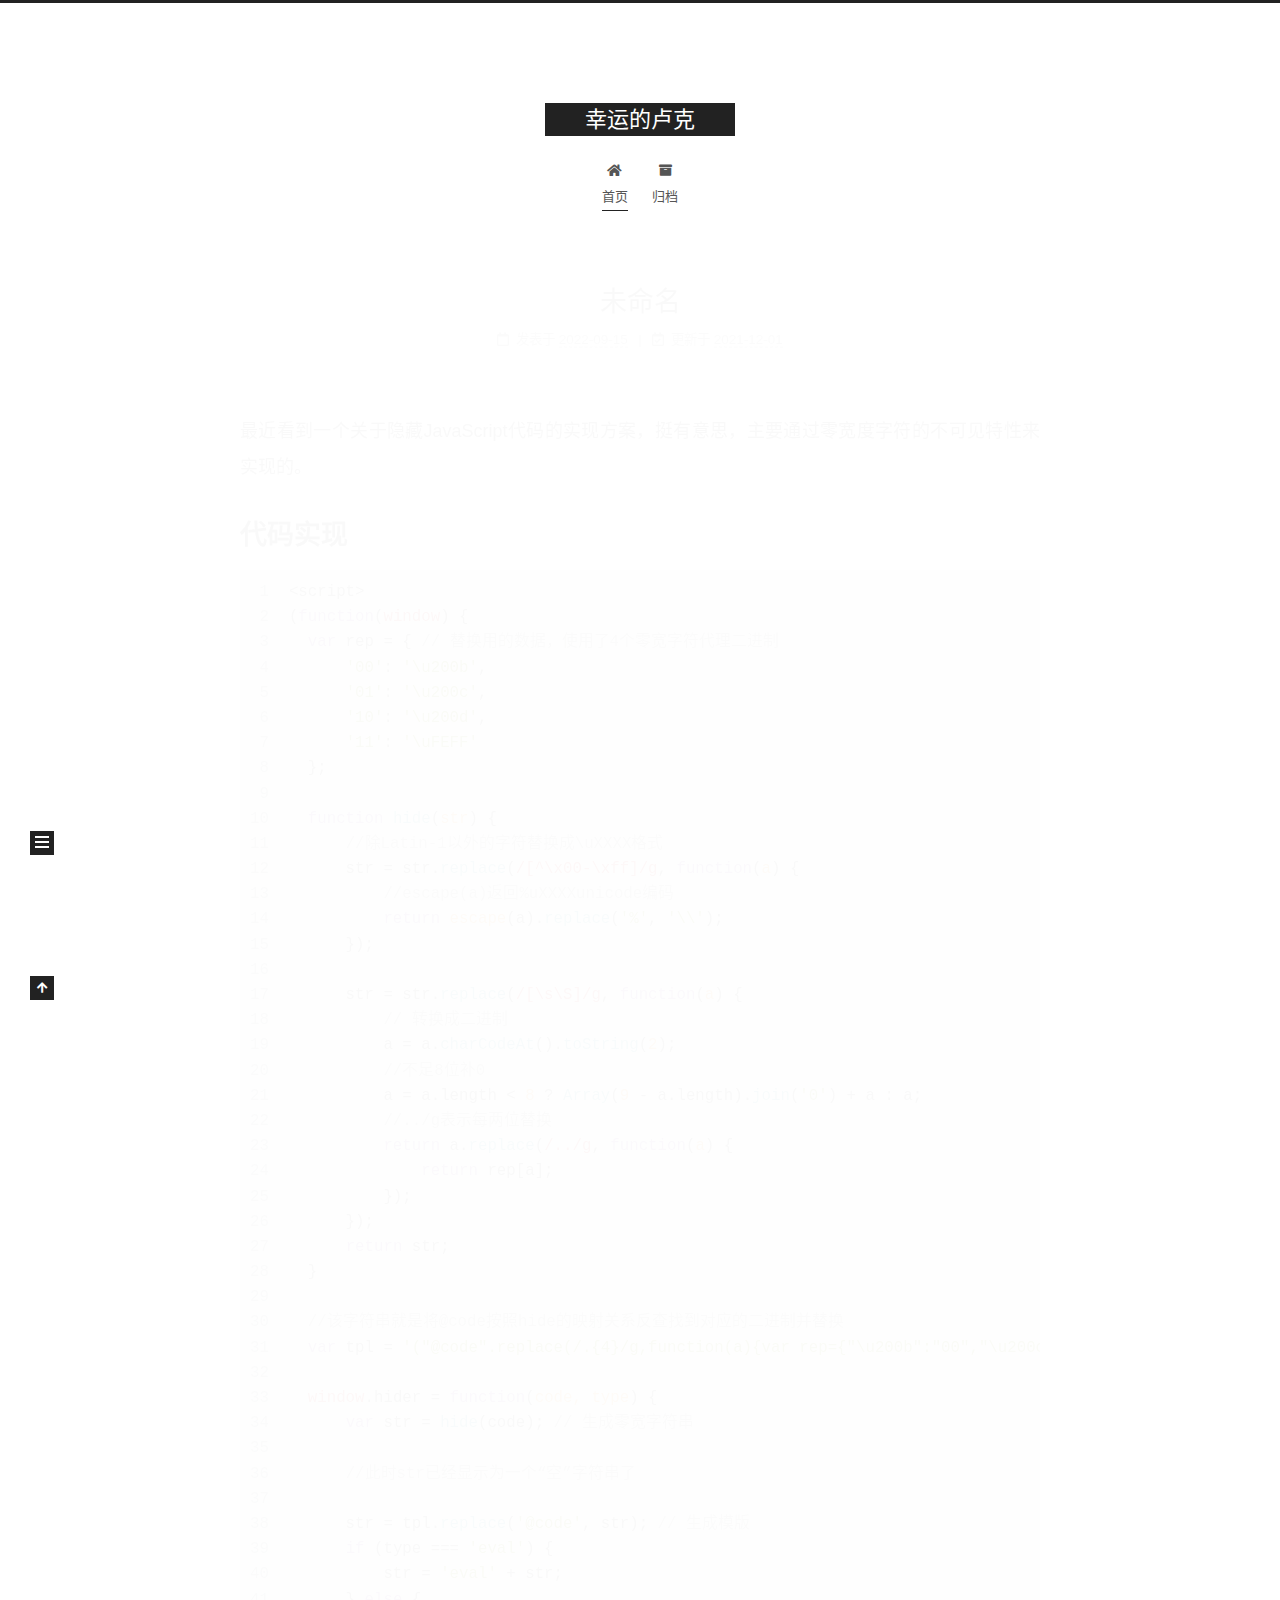
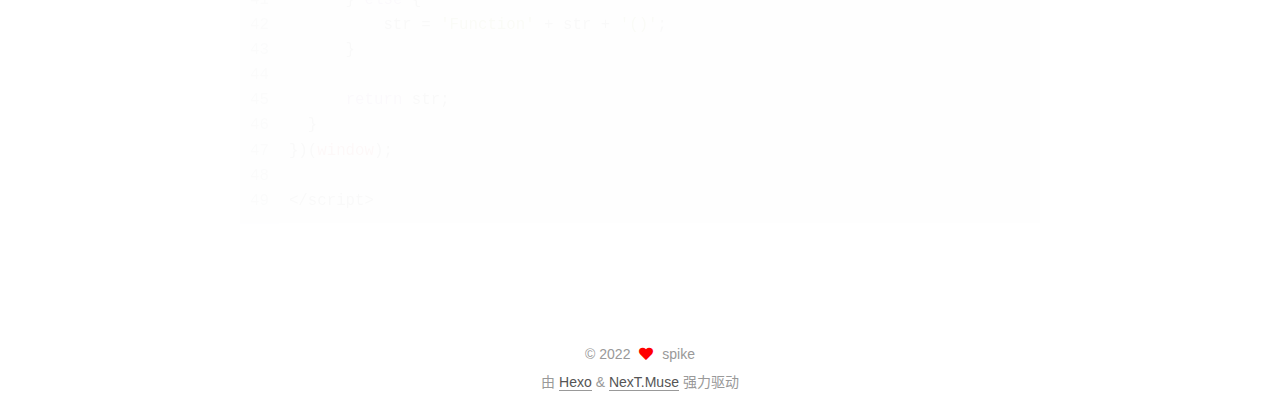
==== index.html @ f0f7b64e "Site updated: 2022-09-15 16:31:37" ====
<!DOCTYPE html>
<html lang="zh-CN">
<head>
  <meta charset="UTF-8">
<meta name="viewport" content="width=device-width, initial-scale=1, maximum-scale=2">
<meta name="theme-color" content="#222">
<meta name="generator" content="Hexo 5.4.2">
  <link rel="apple-touch-icon" sizes="180x180" href="/images/apple-touch-icon-next.png">
  <link rel="icon" type="image/png" sizes="32x32" href="/images/favicon-32x32-next.png">
  <link rel="icon" type="image/png" sizes="16x16" href="/images/favicon-16x16-next.png">
  <link rel="mask-icon" href="/images/logo.svg" color="#222">

<link rel="stylesheet" href="/css/main.css">


<link rel="stylesheet" href="/lib/font-awesome/css/all.min.css">

<script id="hexo-configurations">
    var NexT = window.NexT || {};
    var CONFIG = {"hostname":"example.com","root":"/","scheme":"Muse","version":"7.8.0","exturl":false,"sidebar":{"position":"left","display":"post","padding":18,"offset":12,"onmobile":false},"copycode":{"enable":false,"show_result":false,"style":null},"back2top":{"enable":true,"sidebar":false,"scrollpercent":false},"bookmark":{"enable":false,"color":"#222","save":"auto"},"fancybox":false,"mediumzoom":false,"lazyload":false,"pangu":false,"comments":{"style":"tabs","active":null,"storage":true,"lazyload":false,"nav":null},"algolia":{"hits":{"per_page":10},"labels":{"input_placeholder":"Search for Posts","hits_empty":"We didn't find any results for the search: ${query}","hits_stats":"${hits} results found in ${time} ms"}},"localsearch":{"enable":false,"trigger":"auto","top_n_per_article":1,"unescape":false,"preload":false},"motion":{"enable":true,"async":false,"transition":{"post_block":"fadeIn","post_header":"slideDownIn","post_body":"slideDownIn","coll_header":"slideLeftIn","sidebar":"slideUpIn"}}};
  </script>

  <meta property="og:type" content="website">
<meta property="og:title" content="幸运的卢克">
<meta property="og:url" content="http://example.com/index.html">
<meta property="og:site_name" content="幸运的卢克">
<meta property="og:locale" content="zh_CN">
<meta property="article:author" content="spike">
<meta name="twitter:card" content="summary">

<link rel="canonical" href="http://example.com/">


<script id="page-configurations">
  // https://hexo.io/docs/variables.html
  CONFIG.page = {
    sidebar: "",
    isHome : true,
    isPost : false,
    lang   : 'zh-CN'
  };
</script>

  <title>幸运的卢克</title>
  






  <noscript>
  <style>
  .use-motion .brand,
  .use-motion .menu-item,
  .sidebar-inner,
  .use-motion .post-block,
  .use-motion .pagination,
  .use-motion .comments,
  .use-motion .post-header,
  .use-motion .post-body,
  .use-motion .collection-header { opacity: initial; }

  .use-motion .site-title,
  .use-motion .site-subtitle {
    opacity: initial;
    top: initial;
  }

  .use-motion .logo-line-before i { left: initial; }
  .use-motion .logo-line-after i { right: initial; }
  </style>
</noscript>

</head>

<body itemscope itemtype="http://schema.org/WebPage">
  <div class="container use-motion">
    <div class="headband"></div>

    <header class="header" itemscope itemtype="http://schema.org/WPHeader">
      <div class="header-inner"><div class="site-brand-container">
  <div class="site-nav-toggle">
    <div class="toggle" aria-label="切换导航栏">
      <span class="toggle-line toggle-line-first"></span>
      <span class="toggle-line toggle-line-middle"></span>
      <span class="toggle-line toggle-line-last"></span>
    </div>
  </div>

  <div class="site-meta">

    <a href="/" class="brand" rel="start">
      <span class="logo-line-before"><i></i></span>
      <h1 class="site-title">幸运的卢克</h1>
      <span class="logo-line-after"><i></i></span>
    </a>
  </div>

  <div class="site-nav-right">
    <div class="toggle popup-trigger">
    </div>
  </div>
</div>




<nav class="site-nav">
  <ul id="menu" class="main-menu menu">
        <li class="menu-item menu-item-home">

    <a href="/" rel="section"><i class="fa fa-home fa-fw"></i>首页</a>

  </li>
        <li class="menu-item menu-item-archives">

    <a href="/archives/" rel="section"><i class="fa fa-archive fa-fw"></i>归档</a>

  </li>
  </ul>
</nav>




</div>
    </header>

    
  <div class="back-to-top">
    <i class="fa fa-arrow-up"></i>
    <span>0%</span>
  </div>


    <main class="main">
      <div class="main-inner">
        <div class="content-wrap">
          

          <div class="content index posts-expand">
            
      
  
  
  <article itemscope itemtype="http://schema.org/Article" class="post-block" lang="zh-CN">
    <link itemprop="mainEntityOfPage" href="http://example.com/2022/09/15/javascript%E9%9B%B6%E5%AE%BD%E5%BA%A6%E5%AD%97%E7%AC%A6%E4%B8%B2%E9%9A%90%E8%97%8F/">

    <span hidden itemprop="author" itemscope itemtype="http://schema.org/Person">
      <meta itemprop="image" content="/images/avatar.gif">
      <meta itemprop="name" content="spike">
      <meta itemprop="description" content="">
    </span>

    <span hidden itemprop="publisher" itemscope itemtype="http://schema.org/Organization">
      <meta itemprop="name" content="幸运的卢克">
    </span>
      <header class="post-header">
        <h2 class="post-title" itemprop="name headline">
          
            <a href="/2022/09/15/javascript%E9%9B%B6%E5%AE%BD%E5%BA%A6%E5%AD%97%E7%AC%A6%E4%B8%B2%E9%9A%90%E8%97%8F/" class="post-title-link" itemprop="url">未命名</a>
        </h2>

        <div class="post-meta">
            <span class="post-meta-item">
              <span class="post-meta-item-icon">
                <i class="far fa-calendar"></i>
              </span>
              <span class="post-meta-item-text">发表于</span>

              <time title="创建时间：2022-09-15 16:05:07" itemprop="dateCreated datePublished" datetime="2022-09-15T16:05:07+08:00">2022-09-15</time>
            </span>
              <span class="post-meta-item">
                <span class="post-meta-item-icon">
                  <i class="far fa-calendar-check"></i>
                </span>
                <span class="post-meta-item-text">更新于</span>
                <time title="修改时间：2021-12-01 13:29:31" itemprop="dateModified" datetime="2021-12-01T13:29:31+08:00">2021-12-01</time>
              </span>

          

        </div>
      </header>

    
    
    
    <div class="post-body" itemprop="articleBody">

      
          <p>最近看到一个关于隐藏JavaScript代码的实现方案，挺有意思，主要通过零宽度字符的不可见特性来实现的。</p>
<h1 id="代码实现"><a href="#代码实现" class="headerlink" title="代码实现"></a>代码实现</h1><figure class="highlight javascript"><table><tr><td class="gutter"><pre><span class="line">1</span><br><span class="line">2</span><br><span class="line">3</span><br><span class="line">4</span><br><span class="line">5</span><br><span class="line">6</span><br><span class="line">7</span><br><span class="line">8</span><br><span class="line">9</span><br><span class="line">10</span><br><span class="line">11</span><br><span class="line">12</span><br><span class="line">13</span><br><span class="line">14</span><br><span class="line">15</span><br><span class="line">16</span><br><span class="line">17</span><br><span class="line">18</span><br><span class="line">19</span><br><span class="line">20</span><br><span class="line">21</span><br><span class="line">22</span><br><span class="line">23</span><br><span class="line">24</span><br><span class="line">25</span><br><span class="line">26</span><br><span class="line">27</span><br><span class="line">28</span><br><span class="line">29</span><br><span class="line">30</span><br><span class="line">31</span><br><span class="line">32</span><br><span class="line">33</span><br><span class="line">34</span><br><span class="line">35</span><br><span class="line">36</span><br><span class="line">37</span><br><span class="line">38</span><br><span class="line">39</span><br><span class="line">40</span><br><span class="line">41</span><br><span class="line">42</span><br><span class="line">43</span><br><span class="line">44</span><br><span class="line">45</span><br><span class="line">46</span><br><span class="line">47</span><br><span class="line">48</span><br><span class="line">49</span><br></pre></td><td class="code"><pre><span class="line">&lt;script&gt;</span><br><span class="line">(<span class="keyword">function</span>(<span class="params"><span class="variable language_">window</span></span>) &#123;</span><br><span class="line">  <span class="keyword">var</span> rep = &#123; <span class="comment">// 替换用的数据，使用了4个零宽字符代理二进制</span></span><br><span class="line">      <span class="string">&#x27;00&#x27;</span>: <span class="string">&#x27;\u200b&#x27;</span>,</span><br><span class="line">      <span class="string">&#x27;01&#x27;</span>: <span class="string">&#x27;\u200c&#x27;</span>,</span><br><span class="line">      <span class="string">&#x27;10&#x27;</span>: <span class="string">&#x27;\u200d&#x27;</span>,</span><br><span class="line">      <span class="string">&#x27;11&#x27;</span>: <span class="string">&#x27;\uFEFF&#x27;</span></span><br><span class="line">  &#125;;</span><br><span class="line"></span><br><span class="line">  <span class="keyword">function</span> <span class="title function_">hide</span>(<span class="params">str</span>) &#123;</span><br><span class="line">      <span class="comment">//除Latin-1以外的字符替换成\uXXXX格式</span></span><br><span class="line">      str = str.<span class="title function_">replace</span>(<span class="regexp">/[^\x00-\xff]/g</span>, <span class="keyword">function</span>(<span class="params">a</span>) &#123;</span><br><span class="line">          <span class="comment">//escape(a)返回%uXXXXunicode编码</span></span><br><span class="line">          <span class="keyword">return</span> <span class="built_in">escape</span>(a).<span class="title function_">replace</span>(<span class="string">&#x27;%&#x27;</span>, <span class="string">&#x27;\\&#x27;</span>);</span><br><span class="line">      &#125;);</span><br><span class="line"></span><br><span class="line">      str = str.<span class="title function_">replace</span>(<span class="regexp">/[\s\S]/g</span>, <span class="keyword">function</span>(<span class="params">a</span>) &#123;</span><br><span class="line">          <span class="comment">// 转换成二进制</span></span><br><span class="line">          a = a.<span class="title function_">charCodeAt</span>().<span class="title function_">toString</span>(<span class="number">2</span>);</span><br><span class="line">          <span class="comment">//不足8位补0</span></span><br><span class="line">          a = a.<span class="property">length</span> &lt; <span class="number">8</span> ? <span class="title class_">Array</span>(<span class="number">9</span> - a.<span class="property">length</span>).<span class="title function_">join</span>(<span class="string">&#x27;0&#x27;</span>) + a : a;</span><br><span class="line">          <span class="comment">//../g表示每两位替换</span></span><br><span class="line">          <span class="keyword">return</span> a.<span class="title function_">replace</span>(<span class="regexp">/../g</span>, <span class="keyword">function</span>(<span class="params">a</span>) &#123;</span><br><span class="line">              <span class="keyword">return</span> rep[a];</span><br><span class="line">          &#125;);</span><br><span class="line">      &#125;);</span><br><span class="line">      <span class="keyword">return</span> str;</span><br><span class="line">  &#125;</span><br><span class="line"></span><br><span class="line">  <span class="comment">//该字符串就是将@code按照hide的映射关系反查找到对应的二进制并替换</span></span><br><span class="line">  <span class="keyword">var</span> tpl = <span class="string">&#x27;(&quot;@code&quot;.replace(/.&#123;4&#125;/g,function(a)&#123;var rep=&#123;&quot;\u200b&quot;:&quot;00&quot;,&quot;\u200c&quot;:&quot;01&quot;,&quot;\u200d&quot;:&quot;10&quot;,&quot;\uFEFF&quot;:&quot;11&quot;&#125;;return String.fromCharCode(parseInt(a.replace(/./g, function(a) &#123;return rep[a]&#125;),2))&#125;))&#x27;</span>;</span><br><span class="line"></span><br><span class="line">  <span class="variable language_">window</span>.<span class="property">hider</span> = <span class="keyword">function</span>(<span class="params">code, type</span>) &#123;</span><br><span class="line">      <span class="keyword">var</span> str = <span class="title function_">hide</span>(code); <span class="comment">// 生成零宽字符串</span></span><br><span class="line"></span><br><span class="line">      <span class="comment">//此时str已经显示为一个“空”字符串了</span></span><br><span class="line">      </span><br><span class="line">      str = tpl.<span class="title function_">replace</span>(<span class="string">&#x27;@code&#x27;</span>, str); <span class="comment">// 生成模版</span></span><br><span class="line">      <span class="keyword">if</span> (type === <span class="string">&#x27;eval&#x27;</span>) &#123;</span><br><span class="line">          str = <span class="string">&#x27;eval&#x27;</span> + str;</span><br><span class="line">      &#125; <span class="keyword">else</span> &#123;</span><br><span class="line">          str = <span class="string">&#x27;Function&#x27;</span> + str + <span class="string">&#x27;()&#x27;</span>;</span><br><span class="line">      &#125;</span><br><span class="line"></span><br><span class="line">      <span class="keyword">return</span> str;</span><br><span class="line">  &#125;</span><br><span class="line">&#125;)(<span class="variable language_">window</span>);</span><br><span class="line"></span><br><span class="line">&lt;/script&gt;</span><br></pre></td></tr></table></figure>
      
    </div>

    
    
    
      <footer class="post-footer">
        <div class="post-eof"></div>
      </footer>
  </article>
  
  
  


  



          </div>
          

<script>
  window.addEventListener('tabs:register', () => {
    let { activeClass } = CONFIG.comments;
    if (CONFIG.comments.storage) {
      activeClass = localStorage.getItem('comments_active') || activeClass;
    }
    if (activeClass) {
      let activeTab = document.querySelector(`a[href="#comment-${activeClass}"]`);
      if (activeTab) {
        activeTab.click();
      }
    }
  });
  if (CONFIG.comments.storage) {
    window.addEventListener('tabs:click', event => {
      if (!event.target.matches('.tabs-comment .tab-content .tab-pane')) return;
      let commentClass = event.target.classList[1];
      localStorage.setItem('comments_active', commentClass);
    });
  }
</script>

        </div>
          
  
  <div class="toggle sidebar-toggle">
    <span class="toggle-line toggle-line-first"></span>
    <span class="toggle-line toggle-line-middle"></span>
    <span class="toggle-line toggle-line-last"></span>
  </div>

  <aside class="sidebar">
    <div class="sidebar-inner">

      <ul class="sidebar-nav motion-element">
        <li class="sidebar-nav-toc">
          文章目录
        </li>
        <li class="sidebar-nav-overview">
          站点概览
        </li>
      </ul>

      <!--noindex-->
      <div class="post-toc-wrap sidebar-panel">
      </div>
      <!--/noindex-->

      <div class="site-overview-wrap sidebar-panel">
        <div class="site-author motion-element" itemprop="author" itemscope itemtype="http://schema.org/Person">
  <p class="site-author-name" itemprop="name">spike</p>
  <div class="site-description" itemprop="description"></div>
</div>
<div class="site-state-wrap motion-element">
  <nav class="site-state">
      <div class="site-state-item site-state-posts">
          <a href="/archives/">
        
          <span class="site-state-item-count">1</span>
          <span class="site-state-item-name">日志</span>
        </a>
      </div>
  </nav>
</div>



      </div>

    </div>
  </aside>
  <div id="sidebar-dimmer"></div>


      </div>
    </main>

    <footer class="footer">
      <div class="footer-inner">
        

        

<div class="copyright">
  
  &copy; 
  <span itemprop="copyrightYear">2022</span>
  <span class="with-love">
    <i class="fa fa-heart"></i>
  </span>
  <span class="author" itemprop="copyrightHolder">spike</span>
</div>
  <div class="powered-by">由 <a href="https://hexo.io/" class="theme-link" rel="noopener" target="_blank">Hexo</a> & <a href="https://muse.theme-next.org/" class="theme-link" rel="noopener" target="_blank">NexT.Muse</a> 强力驱动
  </div>

        








      </div>
    </footer>
  </div>

  
  <script src="/lib/anime.min.js"></script>
  <script src="/lib/velocity/velocity.min.js"></script>
  <script src="/lib/velocity/velocity.ui.min.js"></script>

<script src="/js/utils.js"></script>

<script src="/js/motion.js"></script>


<script src="/js/schemes/muse.js"></script>


<script src="/js/next-boot.js"></script>




  















  

  

</body>
</html>
---- css/main.css ----
:root {
  --body-bg-color: #fff;
  --content-bg-color: #fff;
  --card-bg-color: #f5f5f5;
  --text-color: #555;
  --blockquote-color: #666;
  --link-color: #555;
  --link-hover-color: #222;
  --brand-color: #fff;
  --brand-hover-color: #fff;
  --table-row-odd-bg-color: #f9f9f9;
  --table-row-hover-bg-color: #f5f5f5;
  --menu-item-bg-color: #f5f5f5;
  --btn-default-bg: #222;
  --btn-default-color: #fff;
  --btn-default-border-color: #222;
  --btn-default-hover-bg: #fff;
  --btn-default-hover-color: #222;
  --btn-default-hover-border-color: #222;
}
html {
  line-height: 1.15; /* 1 */
  -webkit-text-size-adjust: 100%; /* 2 */
}
body {
  margin: 0;
}
main {
  display: block;
}
h1 {
  font-size: 2em;
  margin: 0.67em 0;
}
hr {
  box-sizing: content-box; /* 1 */
  height: 0; /* 1 */
  overflow: visible; /* 2 */
}
pre {
  font-family: monospace, monospace; /* 1 */
  font-size: 1em; /* 2 */
}
a {
  background: transparent;
}
abbr[title] {
  border-bottom: none; /* 1 */
  text-decoration: underline; /* 2 */
  text-decoration: underline dotted; /* 2 */
}
b,
strong {
  font-weight: bolder;
}
code,
kbd,
samp {
  font-family: monospace, monospace; /* 1 */
  font-size: 1em; /* 2 */
}
small {
  font-size: 80%;
}
sub,
sup {
  font-size: 75%;
  line-height: 0;
  position: relative;
  vertical-align: baseline;
}
sub {
  bottom: -0.25em;
}
sup {
  top: -0.5em;
}
img {
  border-style: none;
}
button,
input,
optgroup,
select,
textarea {
  font-family: inherit; /* 1 */
  font-size: 100%; /* 1 */
  line-height: 1.15; /* 1 */
  margin: 0; /* 2 */
}
button,
input {
/* 1 */
  overflow: visible;
}
button,
select {
/* 1 */
  text-transform: none;
}
button,
[type='button'],
[type='reset'],
[type='submit'] {
  -webkit-appearance: button;
}
button::-moz-focus-inner,
[type='button']::-moz-focus-inner,
[type='reset']::-moz-focus-inner,
[type='submit']::-moz-focus-inner {
  border-style: none;
  padding: 0;
}
button:-moz-focusring,
[type='button']:-moz-focusring,
[type='reset']:-moz-focusring,
[type='submit']:-moz-focusring {
  outline: 1px dotted ButtonText;
}
fieldset {
  padding: 0.35em 0.75em 0.625em;
}
legend {
  box-sizing: border-box; /* 1 */
  color: inherit; /* 2 */
  display: table; /* 1 */
  max-width: 100%; /* 1 */
  padding: 0; /* 3 */
  white-space: normal; /* 1 */
}
progress {
  vertical-align: baseline;
}
textarea {
  overflow: auto;
}
[type='checkbox'],
[type='radio'] {
  box-sizing: border-box; /* 1 */
  padding: 0; /* 2 */
}
[type='number']::-webkit-inner-spin-button,
[type='number']::-webkit-outer-spin-button {
  height: auto;
}
[type='search'] {
  outline-offset: -2px; /* 2 */
  -webkit-appearance: textfield; /* 1 */
}
[type='search']::-webkit-search-decoration {
  -webkit-appearance: none;
}
::-webkit-file-upload-button {
  font: inherit; /* 2 */
  -webkit-appearance: button; /* 1 */
}
details {
  display: block;
}
summary {
  display: list-item;
}
template {
  display: none;
}
[hidden] {
  display: none;
}
::selection {
  background: #262a30;
  color: #eee;
}
html,
body {
  height: 100%;
}
body {
  background: var(--body-bg-color);
  color: var(--text-color);
  font-family: 'Lato', "PingFang SC", "Microsoft YaHei", sans-serif;
  font-size: 1em;
  line-height: 2;
}
@media (max-width: 991px) {
  body {
    padding-left: 0 !important;
    padding-right: 0 !important;
  }
}
h1,
h2,
h3,
h4,
h5,
h6 {
  font-family: 'Lato', "PingFang SC", "Microsoft YaHei", sans-serif;
  font-weight: bold;
  line-height: 1.5;
  margin: 20px 0 15px;
}
h1 {
  font-size: 1.5em;
}
h2 {
  font-size: 1.375em;
}
h3 {
  font-size: 1.25em;
}
h4 {
  font-size: 1.125em;
}
h5 {
  font-size: 1em;
}
h6 {
  font-size: 0.875em;
}
p {
  margin: 0 0 20px 0;
}
a,
span.exturl {
  border-bottom: 1px solid #999;
  color: var(--link-color);
  outline: 0;
  text-decoration: none;
  overflow-wrap: break-word;
  word-wrap: break-word;
  cursor: pointer;
}
a:hover,
span.exturl:hover {
  border-bottom-color: var(--link-hover-color);
  color: var(--link-hover-color);
}
iframe,
img,
video {
  display: block;
  margin-left: auto;
  margin-right: auto;
  max-width: 100%;
}
hr {
  background-image: repeating-linear-gradient(-45deg, #ddd, #ddd 4px, transparent 4px, transparent 8px);
  border: 0;
  height: 3px;
  margin: 40px 0;
}
blockquote {
  border-left: 4px solid #ddd;
  color: var(--blockquote-color);
  margin: 0;
  padding: 0 15px;
}
blockquote cite::before {
  content: '-';
  padding: 0 5px;
}
dt {
  font-weight: bold;
}
dd {
  margin: 0;
  padding: 0;
}
kbd {
  background-color: #f5f5f5;
  background-image: linear-gradient(#eee, #fff, #eee);
  border: 1px solid #ccc;
  border-radius: 0.2em;
  box-shadow: 0.1em 0.1em 0.2em rgba(0,0,0,0.1);
  color: #555;
  font-family: inherit;
  padding: 0.1em 0.3em;
  white-space: nowrap;
}
.table-container {
  overflow: auto;
}
table {
  border-collapse: collapse;
  border-spacing: 0;
  font-size: 0.875em;
  margin: 0 0 20px 0;
  width: 100%;
}
tbody tr:nth-of-type(odd) {
  background: var(--table-row-odd-bg-color);
}
tbody tr:hover {
  background: var(--table-row-hover-bg-color);
}
caption,
th,
td {
  font-weight: normal;
  padding: 8px;
  vertical-align: middle;
}
th,
td {
  border: 1px solid #ddd;
  border-bottom: 3px solid #ddd;
}
th {
  font-weight: 700;
  padding-bottom: 10px;
}
td {
  border-bottom-width: 1px;
}
.btn {
  background: var(--btn-default-bg);
  border: 2px solid var(--btn-default-border-color);
  border-radius: 0;
  color: var(--btn-default-color);
  display: inline-block;
  font-size: 0.875em;
  line-height: 2;
  padding: 0 20px;
  text-decoration: none;
  transition-property: background-color;
  transition-delay: 0s;
  transition-duration: 0.2s;
  transition-timing-function: ease-in-out;
}
.btn:hover {
  background: var(--btn-default-hover-bg);
  border-color: var(--btn-default-hover-border-color);
  color: var(--btn-default-hover-color);
}
.btn + .btn {
  margin: 0 0 8px 8px;
}
.btn .fa-fw {
  text-align: left;
  width: 1.285714285714286em;
}
.toggle {
  line-height: 0;
}
.toggle .toggle-line {
  background: #fff;
  display: inline-block;
  height: 2px;
  left: 0;
  position: relative;
  top: 0;
  transition: all 0.4s;
  vertical-align: top;
  width: 100%;
}
.toggle .toggle-line:not(:first-child) {
  margin-top: 3px;
}
.toggle.toggle-arrow .toggle-line-first {
  left: 50%;
  top: 2px;
  transform: rotate(45deg);
  width: 50%;
}
.toggle.toggle-arrow .toggle-line-middle {
  left: 2px;
  width: 90%;
}
.toggle.toggle-arrow .toggle-line-last {
  left: 50%;
  top: -2px;
  transform: rotate(-45deg);
  width: 50%;
}
.toggle.toggle-close .toggle-line-first {
  transform: rotate(-45deg);
  top: 5px;
}
.toggle.toggle-close .toggle-line-middle {
  opacity: 0;
}
.toggle.toggle-close .toggle-line-last {
  transform: rotate(45deg);
  top: -5px;
}
.highlight,
pre {
  background: #f7f7f7;
  color: #4d4d4c;
  line-height: 1.6;
  margin: 0 auto 20px;
}
pre,
code {
  font-family: consolas, Menlo, monospace, "PingFang SC", "Microsoft YaHei";
}
code {
  background: #eee;
  border-radius: 3px;
  color: #555;
  padding: 2px 4px;
  overflow-wrap: break-word;
  word-wrap: break-word;
}
.highlight *::selection {
  background: #d6d6d6;
}
.highlight pre {
  border: 0;
  margin: 0;
  padding: 10px 0;
}
.highlight table {
  border: 0;
  margin: 0;
  width: auto;
}
.highlight td {
  border: 0;
  padding: 0;
}
.highlight figcaption {
  background: #eff2f3;
  color: #4d4d4c;
  display: flex;
  font-size: 0.875em;
  justify-content: space-between;
  line-height: 1.2;
  padding: 0.5em;
}
.highlight figcaption a {
  color: #4d4d4c;
}
.highlight figcaption a:hover {
  border-bottom-color: #4d4d4c;
}
.highlight .gutter {
  -moz-user-select: none;
  -ms-user-select: none;
  -webkit-user-select: none;
  user-select: none;
}
.highlight .gutter pre {
  background: #eff2f3;
  color: #869194;
  padding-left: 10px;
  padding-right: 10px;
  text-align: right;
}
.highlight .code pre {
  background: #f7f7f7;
  padding-left: 10px;
  width: 100%;
}
.gist table {
  width: auto;
}
.gist table td {
  border: 0;
}
pre {
  overflow: auto;
  padding: 10px;
}
pre code {
  background: none;
  color: #4d4d4c;
  font-size: 0.875em;
  padding: 0;
  text-shadow: none;
}
pre .deletion {
  background: #fdd;
}
pre .addition {
  background: #dfd;
}
pre .meta {
  color: #eab700;
  -moz-user-select: none;
  -ms-user-select: none;
  -webkit-user-select: none;
  user-select: none;
}
pre .comment {
  color: #8e908c;
}
pre .variable,
pre .attribute,
pre .tag,
pre .name,
pre .regexp,
pre .ruby .constant,
pre .xml .tag .title,
pre .xml .pi,
pre .xml .doctype,
pre .html .doctype,
pre .css .id,
pre .css .class,
pre .css .pseudo {
  color: #c82829;
}
pre .number,
pre .preprocessor,
pre .built_in,
pre .builtin-name,
pre .literal,
pre .params,
pre .constant,
pre .command {
  color: #f5871f;
}
pre .ruby .class .title,
pre .css .rules .attribute,
pre .string,
pre .symbol,
pre .value,
pre .inheritance,
pre .header,
pre .ruby .symbol,
pre .xml .cdata,
pre .special,
pre .formula {
  color: #718c00;
}
pre .title,
pre .css .hexcolor {
  color: #3e999f;
}
pre .function,
pre .python .decorator,
pre .python .title,
pre .ruby .function .title,
pre .ruby .title .keyword,
pre .perl .sub,
pre .javascript .title,
pre .coffeescript .title {
  color: #4271ae;
}
pre .keyword,
pre .javascript .function {
  color: #8959a8;
}
.blockquote-center {
  border-left: none;
  margin: 40px 0;
  padding: 0;
  position: relative;
  text-align: center;
}
.blockquote-center .fa {
  display: block;
  opacity: 0.6;
  position: absolute;
  width: 100%;
}
.blockquote-center .fa-quote-left {
  border-top: 1px solid #ccc;
  text-align: left;
  top: -20px;
}
.blockquote-center .fa-quote-right {
  border-bottom: 1px solid #ccc;
  text-align: right;
  bottom: -20px;
}
.blockquote-center p,
.blockquote-center div {
  text-align: center;
}
.post-body .group-picture img {
  margin: 0 auto;
  padding: 0 3px;
}
.group-picture-row {
  margin-bottom: 6px;
  overflow: hidden;
}
.group-picture-column {
  float: left;
  margin-bottom: 10px;
}
.post-body .label {
  color: #555;
  display: inline;
  padding: 0 2px;
}
.post-body .label.default {
  background: #f0f0f0;
}
.post-body .label.primary {
  background: #efe6f7;
}
.post-body .label.info {
  background: #e5f2f8;
}
.post-body .label.success {
  background: #e7f4e9;
}
.post-body .label.warning {
  background: #fcf6e1;
}
.post-body .label.danger {
  background: #fae8eb;
}
.post-body .tabs {
  margin-bottom: 20px;
}
.post-body .tabs,
.tabs-comment {
  display: block;
  padding-top: 10px;
  position: relative;
}
.post-body .tabs ul.nav-tabs,
.tabs-comment ul.nav-tabs {
  display: flex;
  flex-wrap: wrap;
  margin: 0;
  margin-bottom: -1px;
  padding: 0;
}
@media (max-width: 413px) {
  .post-body .tabs ul.nav-tabs,
  .tabs-comment ul.nav-tabs {
    display: block;
    margin-bottom: 5px;
  }
}
.post-body .tabs ul.nav-tabs li.tab,
.tabs-comment ul.nav-tabs li.tab {
  border-bottom: 1px solid #ddd;
  border-left: 1px solid transparent;
  border-right: 1px solid transparent;
  border-top: 3px solid transparent;
  flex-grow: 1;
  list-style-type: none;
  border-radius: 0 0 0 0;
}
@media (max-width: 413px) {
  .post-body .tabs ul.nav-tabs li.tab,
  .tabs-comment ul.nav-tabs li.tab {
    border-bottom: 1px solid transparent;
    border-left: 3px solid transparent;
    border-right: 1px solid transparent;
    border-top: 1px solid transparent;
  }
}
@media (max-width: 413px) {
  .post-body .tabs ul.nav-tabs li.tab,
  .tabs-comment ul.nav-tabs li.tab {
    border-radius: 0;
  }
}
.post-body .tabs ul.nav-tabs li.tab a,
.tabs-comment ul.nav-tabs li.tab a {
  border-bottom: initial;
  display: block;
  line-height: 1.8;
  outline: 0;
  padding: 0.25em 0.75em;
  text-align: center;
  transition-delay: 0s;
  transition-duration: 0.2s;
  transition-timing-function: ease-out;
}
.post-body .tabs ul.nav-tabs li.tab a i,
.tabs-comment ul.nav-tabs li.tab a i {
  width: 1.285714285714286em;
}
.post-body .tabs ul.nav-tabs li.tab.active,
.tabs-comment ul.nav-tabs li.tab.active {
  border-bottom: 1px solid transparent;
  border-left: 1px solid #ddd;
  border-right: 1px solid #ddd;
  border-top: 3px solid #fc6423;
}
@media (max-width: 413px) {
  .post-body .tabs ul.nav-tabs li.tab.active,
  .tabs-comment ul.nav-tabs li.tab.active {
    border-bottom: 1px solid #ddd;
    border-left: 3px solid #fc6423;
    border-right: 1px solid #ddd;
    border-top: 1px solid #ddd;
  }
}
.post-body .tabs ul.nav-tabs li.tab.active a,
.tabs-comment ul.nav-tabs li.tab.active a {
  color: var(--link-color);
  cursor: default;
}
.post-body .tabs .tab-content .tab-pane,
.tabs-comment .tab-content .tab-pane {
  border: 1px solid #ddd;
  border-top: 0;
  padding: 20px 20px 0 20px;
  border-radius: 0;
}
.post-body .tabs .tab-content .tab-pane:not(.active),
.tabs-comment .tab-content .tab-pane:not(.active) {
  display: none;
}
.post-body .tabs .tab-content .tab-pane.active,
.tabs-comment .tab-content .tab-pane.active {
  display: block;
}
.post-body .tabs .tab-content .tab-pane.active:nth-of-type(1),
.tabs-comment .tab-content .tab-pane.active:nth-of-type(1) {
  border-radius: 0 0 0 0;
}
@media (max-width: 413px) {
  .post-body .tabs .tab-content .tab-pane.active:nth-of-type(1),
  .tabs-comment .tab-content .tab-pane.active:nth-of-type(1) {
    border-radius: 0;
  }
}
.post-body .note {
  border-radius: 3px;
  margin-bottom: 20px;
  padding: 1em;
  position: relative;
  border: 1px solid #eee;
  border-left-width: 5px;
}
.post-body .note h2,
.post-body .note h3,
.post-body .note h4,
.post-body .note h5,
.post-body .note h6 {
  margin-top: 0;
  border-bottom: initial;
  margin-bottom: 0;
  padding-top: 0;
}
.post-body .note p:first-child,
.post-body .note ul:first-child,
.post-body .note ol:first-child,
.post-body .note table:first-child,
.post-body .note pre:first-child,
.post-body .note blockquote:first-child,
.post-body .note img:first-child {
  margin-top: 0;
}
.post-body .note p:last-child,
.post-body .note ul:last-child,
.post-body .note ol:last-child,
.post-body .note table:last-child,
.post-body .note pre:last-child,
.post-body .note blockquote:last-child,
.post-body .note img:last-child {
  margin-bottom: 0;
}
.post-body .note.default {
  border-left-color: #777;
}
.post-body .note.default h2,
.post-body .note.default h3,
.post-body .note.default h4,
.post-body .note.default h5,
.post-body .note.default h6 {
  color: #777;
}
.post-body .note.primary {
  border-left-color: #6f42c1;
}
.post-body .note.primary h2,
.post-body .note.primary h3,
.post-body .note.primary h4,
.post-body .note.primary h5,
.post-body .note.primary h6 {
  color: #6f42c1;
}
.post-body .note.info {
  border-left-color: #428bca;
}
.post-body .note.info h2,
.post-body .note.info h3,
.post-body .note.info h4,
.post-body .note.info h5,
.post-body .note.info h6 {
  color: #428bca;
}
.post-body .note.success {
  border-left-color: #5cb85c;
}
.post-body .note.success h2,
.post-body .note.success h3,
.post-body .note.success h4,
.post-body .note.success h5,
.post-body .note.success h6 {
  color: #5cb85c;
}
.post-body .note.warning {
  border-left-color: #f0ad4e;
}
.post-body .note.warning h2,
.post-body .note.warning h3,
.post-body .note.warning h4,
.post-body .note.warning h5,
.post-body .note.warning h6 {
  color: #f0ad4e;
}
.post-body .note.danger {
  border-left-color: #d9534f;
}
.post-body .note.danger h2,
.post-body .note.danger h3,
.post-body .note.danger h4,
.post-body .note.danger h5,
.post-body .note.danger h6 {
  color: #d9534f;
}
.pagination .prev,
.pagination .next,
.pagination .page-number,
.pagination .space {
  display: inline-block;
  margin: 0 10px;
  padding: 0 11px;
  position: relative;
  top: -1px;
}
@media (max-width: 767px) {
  .pagination .prev,
  .pagination .next,
  .pagination .page-number,
  .pagination .space {
    margin: 0 5px;
  }
}
.pagination {
  border-top: 1px solid #eee;
  margin: 120px 0 0;
  text-align: center;
}
.pagination .prev,
.pagination .next,
.pagination .page-number {
  border-bottom: 0;
  border-top: 1px solid #eee;
  transition-property: border-color;
  transition-delay: 0s;
  transition-duration: 0.2s;
  transition-timing-function: ease-in-out;
}
.pagination .prev:hover,
.pagination .next:hover,
.pagination .page-number:hover {
  border-top-color: #222;
}
.pagination .space {
  margin: 0;
  padding: 0;
}
.pagination .prev {
  margin-left: 0;
}
.pagination .next {
  margin-right: 0;
}
.pagination .page-number.current {
  background: #ccc;
  border-top-color: #ccc;
  color: #fff;
}
@media (max-width: 767px) {
  .pagination {
    border-top: none;
  }
  .pagination .prev,
  .pagination .next,
  .pagination .page-number {
    border-bottom: 1px solid #eee;
    border-top: 0;
    margin-bottom: 10px;
    padding: 0 10px;
  }
  .pagination .prev:hover,
  .pagination .next:hover,
  .pagination .page-number:hover {
    border-bottom-color: #222;
  }
}
.comments {
  margin-top: 60px;
  overflow: hidden;
}
.comment-button-group {
  display: flex;
  flex-wrap: wrap-reverse;
  justify-content: center;
  margin: 1em 0;
}
.comment-button-group .comment-button {
  margin: 0.1em 0.2em;
}
.comment-button-group .comment-button.active {
  background: var(--btn-default-hover-bg);
  border-color: var(--btn-default-hover-border-color);
  color: var(--btn-default-hover-color);
}
.comment-position {
  display: none;
}
.comment-position.active {
  display: block;
}
.tabs-comment {
  background: var(--content-bg-color);
  margin-top: 4em;
  padding-top: 0;
}
.tabs-comment .comments {
  border: 0;
  box-shadow: none;
  margin-top: 0;
  padding-top: 0;
}
.container {
  min-height: 100%;
  position: relative;
}
.main-inner {
  margin: 0 auto;
  width: 700px;
}
@media (min-width: 1200px) {
  .main-inner {
    width: 800px;
  }
}
@media (min-width: 1600px) {
  .main-inner {
    width: 900px;
  }
}
@media (max-width: 767px) {
  .content-wrap {
    padding: 0 20px;
  }
}
.header {
  background: transparent;
}
.header-inner {
  margin: 0 auto;
  width: 700px;
}
@media (min-width: 1200px) {
  .header-inner {
    width: 800px;
  }
}
@media (min-width: 1600px) {
  .header-inner {
    width: 900px;
  }
}
.site-brand-container {
  display: flex;
  flex-shrink: 0;
  padding: 0 10px;
}
.headband {
  background: #222;
  height: 3px;
}
.site-meta {
  flex-grow: 1;
  text-align: center;
}
@media (max-width: 767px) {
  .site-meta {
    text-align: center;
  }
}
.brand {
  border-bottom: none;
  color: var(--brand-color);
  display: inline-block;
  line-height: 1.375em;
  padding: 0 40px;
  position: relative;
}
.brand:hover {
  color: var(--brand-hover-color);
}
.site-title {
  font-family: 'Lato', "PingFang SC", "Microsoft YaHei", sans-serif;
  font-size: 1.375em;
  font-weight: normal;
  margin: 0;
}
.site-subtitle {
  color: #999;
  font-size: 0.8125em;
  margin: 10px 0;
}
.use-motion .brand {
  opacity: 0;
}
.use-motion .site-title,
.use-motion .site-subtitle,
.use-motion .custom-logo-image {
  opacity: 0;
  position: relative;
  top: -10px;
}
.site-nav-toggle,
.site-nav-right {
  display: none;
}
@media (max-width: 767px) {
  .site-nav-toggle,
  .site-nav-right {
    display: flex;
    flex-direction: column;
    justify-content: center;
  }
}
.site-nav-toggle .toggle,
.site-nav-right .toggle {
  color: var(--text-color);
  padding: 10px;
  width: 22px;
}
.site-nav-toggle .toggle .toggle-line,
.site-nav-right .toggle .toggle-line {
  background: var(--text-color);
  border-radius: 1px;
}
.site-nav {
  display: block;
}
@media (max-width: 767px) {
  .site-nav {
    clear: both;
    display: none;
  }
}
.site-nav.site-nav-on {
  display: block;
}
.menu {
  margin-top: 20px;
  padding-left: 0;
  text-align: center;
}
.menu-item {
  display: inline-block;
  list-style: none;
  margin: 0 10px;
}
@media (max-width: 767px) {
  .menu-item {
    display: block;
    margin-top: 10px;
  }
  .menu-item.menu-item-search {
    display: none;
  }
}
.menu-item a,
.menu-item span.exturl {
  border-bottom: 0;
  display: block;
  font-size: 0.8125em;
  transition-property: border-color;
  transition-delay: 0s;
  transition-duration: 0.2s;
  transition-timing-function: ease-in-out;
}
@media (hover: none) {
  .menu-item a:hover,
  .menu-item span.exturl:hover {
    border-bottom-color: transparent !important;
  }
}
.menu-item .fa,
.menu-item .fab,
.menu-item .far,
.menu-item .fas {
  margin-right: 8px;
}
.menu-item .badge {
  display: inline-block;
  font-weight: bold;
  line-height: 1;
  margin-left: 0.35em;
  margin-top: 0.35em;
  text-align: center;
  white-space: nowrap;
}
@media (max-width: 767px) {
  .menu-item .badge {
    float: right;
    margin-left: 0;
  }
}
.menu-item-active a,
.menu .menu-item a:hover,
.menu .menu-item span.exturl:hover {
  background: var(--menu-item-bg-color);
}
.use-motion .menu-item {
  opacity: 0;
}
.sidebar {
  background: #222;
  bottom: 0;
  box-shadow: inset 0 2px 6px #000;
  position: fixed;
  top: 0;
}
@media (max-width: 991px) {
  .sidebar {
    display: none;
  }
}
.sidebar-inner {
  color: #999;
  padding: 18px 10px;
  text-align: center;
}
.cc-license {
  margin-top: 10px;
  text-align: center;
}
.cc-license .cc-opacity {
  border-bottom: none;
  opacity: 0.7;
}
.cc-license .cc-opacity:hover {
  opacity: 0.9;
}
.cc-license img {
  display: inline-block;
}
.site-author-image {
  border: 2px solid #333;
  display: block;
  margin: 0 auto;
  max-width: 96px;
  padding: 2px;
}
.site-author-name {
  color: #f5f5f5;
  font-weight: normal;
  margin: 5px 0 0;
  text-align: center;
}
.site-description {
  color: #999;
  font-size: 1em;
  margin-top: 5px;
  text-align: center;
}
.links-of-author {
  margin-top: 15px;
}
.links-of-author a,
.links-of-author span.exturl {
  border-bottom-color: #555;
  display: inline-block;
  font-size: 0.8125em;
  margin-bottom: 10px;
  margin-right: 10px;
  vertical-align: middle;
}
.links-of-author a::before,
.links-of-author span.exturl::before {
  background: #37869e;
  border-radius: 50%;
  content: ' ';
  display: inline-block;
  height: 4px;
  margin-right: 3px;
  vertical-align: middle;
  width: 4px;
}
.sidebar-button {
  margin-top: 15px;
}
.sidebar-button a {
  border: 1px solid #fc6423;
  border-radius: 4px;
  color: #fc6423;
  display: inline-block;
  padding: 0 15px;
}
.sidebar-button a .fa,
.sidebar-button a .fab,
.sidebar-button a .far,
.sidebar-button a .fas {
  margin-right: 5px;
}
.sidebar-button a:hover {
  background: #fc6423;
  border: 1px solid #fc6423;
  color: #fff;
}
.sidebar-button a:hover .fa,
.sidebar-button a:hover .fab,
.sidebar-button a:hover .far,
.sidebar-button a:hover .fas {
  color: #fff;
}
.links-of-blogroll {
  font-size: 0.8125em;
  margin-top: 10px;
}
.links-of-blogroll-title {
  font-size: 0.875em;
  font-weight: 600;
  margin-top: 0;
}
.links-of-blogroll-list {
  list-style: none;
  margin: 0;
  padding: 0;
}
#sidebar-dimmer {
  display: none;
}
@media (max-width: 767px) {
  #sidebar-dimmer {
    background: #000;
    display: block;
    height: 100%;
    left: 100%;
    opacity: 0;
    position: fixed;
    top: 0;
    width: 100%;
    z-index: 1100;
  }
  .sidebar-active + #sidebar-dimmer {
    opacity: 0.7;
    transform: translateX(-100%);
    transition: opacity 0.5s;
  }
}
.sidebar-nav {
  margin: 0;
  padding-bottom: 20px;
  padding-left: 0;
}
.sidebar-nav li {
  border-bottom: 1px solid transparent;
  color: #666;
  cursor: pointer;
  display: inline-block;
  font-size: 0.875em;
}
.sidebar-nav li.sidebar-nav-overview {
  margin-left: 10px;
}
.sidebar-nav li:hover {
  color: #f5f5f5;
}
.sidebar-nav .sidebar-nav-active {
  border-bottom-color: #87daff;
  color: #87daff;
}
.sidebar-nav .sidebar-nav-active:hover {
  color: #87daff;
}
.sidebar-panel {
  display: none;
  overflow-x: hidden;
  overflow-y: auto;
}
.sidebar-panel-active {
  display: block;
}
.sidebar-toggle {
  background: #222;
  bottom: 45px;
  cursor: pointer;
  height: 14px;
  left: 30px;
  padding: 5px;
  position: fixed;
  width: 14px;
  z-index: 1300;
}
@media (max-width: 991px) {
  .sidebar-toggle {
    left: 20px;
    opacity: 0.8;
    display: none;
  }
}
.sidebar-toggle:hover .toggle-line {
  background: #87daff;
}
.post-toc {
  font-size: 0.875em;
}
.post-toc ol {
  list-style: none;
  margin: 0;
  padding: 0 2px 5px 10px;
  text-align: left;
}
.post-toc ol > ol {
  padding-left: 0;
}
.post-toc ol a {
  transition-property: all;
  transition-delay: 0s;
  transition-duration: 0.2s;
  transition-timing-function: ease-in-out;
}
.post-toc .nav-item {
  line-height: 1.8;
  overflow: hidden;
  text-overflow: ellipsis;
  white-space: nowrap;
}
.post-toc .nav .nav-child {
  display: none;
}
.post-toc .nav .active > .nav-child {
  display: block;
}
.post-toc .nav .active-current > .nav-child {
  display: block;
}
.post-toc .nav .active-current > .nav-child > .nav-item {
  display: block;
}
.post-toc .nav .active > a {
  border-bottom-color: #87daff;
  color: #87daff;
}
.post-toc .nav .active-current > a {
  color: #87daff;
}
.post-toc .nav .active-current > a:hover {
  color: #87daff;
}
.site-state {
  display: flex;
  justify-content: center;
  line-height: 1.4;
  margin-top: 10px;
  overflow: hidden;
  text-align: center;
  white-space: nowrap;
}
.site-state-item {
  padding: 0 15px;
}
.site-state-item:not(:first-child) {
  border-left: 1px solid #333;
}
.site-state-item a {
  border-bottom: none;
}
.site-state-item-count {
  display: block;
  font-size: 1.25em;
  font-weight: 600;
  text-align: center;
}
.site-state-item-name {
  color: inherit;
  font-size: 0.875em;
}
.footer {
  color: #999;
  font-size: 0.875em;
  padding: 20px 0;
}
.footer.footer-fixed {
  bottom: 0;
  left: 0;
  position: absolute;
  right: 0;
}
.footer-inner {
  box-sizing: border-box;
  margin: 0 auto;
  text-align: center;
  width: 700px;
}
@media (min-width: 1200px) {
  .footer-inner {
    width: 800px;
  }
}
@media (min-width: 1600px) {
  .footer-inner {
    width: 900px;
  }
}
.languages {
  display: inline-block;
  font-size: 1.125em;
  position: relative;
}
.languages .lang-select-label span {
  margin: 0 0.5em;
}
.languages .lang-select {
  height: 100%;
  left: 0;
  opacity: 0;
  position: absolute;
  top: 0;
  width: 100%;
}
.with-love {
  color: #ff0000;
  display: inline-block;
  margin: 0 5px;
}
.powered-by,
.theme-info {
  display: inline-block;
}
@-moz-keyframes iconAnimate {
  0%, 100% {
    transform: scale(1);
  }
  10%, 30% {
    transform: scale(0.9);
  }
  20%, 40%, 60%, 80% {
    transform: scale(1.1);
  }
  50%, 70% {
    transform: scale(1.1);
  }
}
@-webkit-keyframes iconAnimate {
  0%, 100% {
    transform: scale(1);
  }
  10%, 30% {
    transform: scale(0.9);
  }
  20%, 40%, 60%, 80% {
    transform: scale(1.1);
  }
  50%, 70% {
    transform: scale(1.1);
  }
}
@-o-keyframes iconAnimate {
  0%, 100% {
    transform: scale(1);
  }
  10%, 30% {
    transform: scale(0.9);
  }
  20%, 40%, 60%, 80% {
    transform: scale(1.1);
  }
  50%, 70% {
    transform: scale(1.1);
  }
}
@keyframes iconAnimate {
  0%, 100% {
    transform: scale(1);
  }
  10%, 30% {
    transform: scale(0.9);
  }
  20%, 40%, 60%, 80% {
    transform: scale(1.1);
  }
  50%, 70% {
    transform: scale(1.1);
  }
}
.back-to-top {
  font-size: 12px;
  text-align: center;
  transition-delay: 0s;
  transition-duration: 0.2s;
  transition-timing-function: ease-in-out;
}
.back-to-top {
  background: #222;
  bottom: -100px;
  box-sizing: border-box;
  color: #fff;
  cursor: pointer;
  left: 30px;
  opacity: 1;
  padding: 0 6px;
  position: fixed;
  transition-property: bottom;
  z-index: 1300;
  width: 24px;
}
.back-to-top span {
  display: none;
}
.back-to-top:hover {
  color: #87daff;
}
.back-to-top.back-to-top-on {
  bottom: 19px;
}
@media (max-width: 991px) {
  .back-to-top {
    left: 20px;
    opacity: 0.8;
  }
}
.post-body {
  font-family: 'Lato', "PingFang SC", "Microsoft YaHei", sans-serif;
  overflow-wrap: break-word;
  word-wrap: break-word;
}
@media (min-width: 1200px) {
  .post-body {
    font-size: 1.125em;
  }
}
.post-body .exturl .fa {
  font-size: 0.875em;
  margin-left: 4px;
}
.post-body .image-caption,
.post-body .figure .caption {
  color: #999;
  font-size: 0.875em;
  font-weight: bold;
  line-height: 1;
  margin: -20px auto 15px;
  text-align: center;
}
.post-sticky-flag {
  display: inline-block;
  transform: rotate(30deg);
}
.post-button {
  margin-top: 40px;
  text-align: center;
}
.use-motion .post-block,
.use-motion .pagination,
.use-motion .comments {
  opacity: 0;
}
.use-motion .post-header {
  opacity: 0;
}
.use-motion .post-body {
  opacity: 0;
}
.use-motion .collection-header {
  opacity: 0;
}
.posts-collapse {
  margin-left: 35px;
  position: relative;
}
@media (max-width: 767px) {
  .posts-collapse {
    margin-left: 0px;
    margin-right: 0px;
  }
}
.posts-collapse .collection-title {
  font-size: 1.125em;
  position: relative;
}
.posts-collapse .collection-title::before {
  background: #999;
  border: 1px solid #fff;
  border-radius: 50%;
  content: ' ';
  height: 10px;
  left: 0;
  margin-left: -6px;
  margin-top: -4px;
  position: absolute;
  top: 50%;
  width: 10px;
}
.posts-collapse .collection-year {
  font-size: 1.5em;
  font-weight: bold;
  margin: 60px 0;
  position: relative;
}
.posts-collapse .collection-year::before {
  background: #bbb;
  border-radius: 50%;
  content: ' ';
  height: 8px;
  left: 0;
  margin-left: -4px;
  margin-top: -4px;
  position: absolute;
  top: 50%;
  width: 8px;
}
.posts-collapse .collection-header {
  display: block;
  margin: 0 0 0 20px;
}
.posts-collapse .collection-header small {
  color: #bbb;
  margin-left: 5px;
}
.posts-collapse .post-header {
  border-bottom: 1px dashed #ccc;
  margin: 30px 0;
  padding-left: 15px;
  position: relative;
  transition-property: border;
  transition-delay: 0s;
  transition-duration: 0.2s;
  transition-timing-function: ease-in-out;
}
.posts-collapse .post-header::before {
  background: #bbb;
  border: 1px solid #fff;
  border-radius: 50%;
  content: ' ';
  height: 6px;
  left: 0;
  margin-left: -4px;
  position: absolute;
  top: 0.75em;
  transition-property: background;
  width: 6px;
  transition-delay: 0s;
  transition-duration: 0.2s;
  transition-timing-function: ease-in-out;
}
.posts-collapse .post-header:hover {
  border-bottom-color: #666;
}
.posts-collapse .post-header:hover::before {
  background: #222;
}
.posts-collapse .post-meta {
  display: inline;
  font-size: 0.75em;
  margin-right: 10px;
}
.posts-collapse .post-title {
  display: inline;
}
.posts-collapse .post-title a,
.posts-collapse .post-title span.exturl {
  border-bottom: none;
  color: var(--link-color);
}
.posts-collapse .post-title .fa-external-link-alt {
  font-size: 0.875em;
  margin-left: 5px;
}
.posts-collapse::before {
  background: #f5f5f5;
  content: ' ';
  height: 100%;
  left: 0;
  margin-left: -2px;
  position: absolute;
  top: 1.25em;
  width: 4px;
}
.post-eof {
  background: #ccc;
  height: 1px;
  margin: 80px auto 60px;
  text-align: center;
  width: 8%;
}
.post-block:last-of-type .post-eof {
  display: none;
}
.content {
  padding-top: 40px;
}
@media (min-width: 992px) {
  .post-body {
    text-align: justify;
  }
}
@media (max-width: 991px) {
  .post-body {
    text-align: justify;
  }
}
.post-body h1,
.post-body h2,
.post-body h3,
.post-body h4,
.post-body h5,
.post-body h6 {
  padding-top: 10px;
}
.post-body h1 .header-anchor,
.post-body h2 .header-anchor,
.post-body h3 .header-anchor,
.post-body h4 .header-anchor,
.post-body h5 .header-anchor,
.post-body h6 .header-anchor {
  border-bottom-style: none;
  color: #ccc;
  float: right;
  margin-left: 10px;
  visibility: hidden;
}
.post-body h1 .header-anchor:hover,
.post-body h2 .header-anchor:hover,
.post-body h3 .header-anchor:hover,
.post-body h4 .header-anchor:hover,
.post-body h5 .header-anchor:hover,
.post-body h6 .header-anchor:hover {
  color: inherit;
}
.post-body h1:hover .header-anchor,
.post-body h2:hover .header-anchor,
.post-body h3:hover .header-anchor,
.post-body h4:hover .header-anchor,
.post-body h5:hover .header-anchor,
.post-body h6:hover .header-anchor {
  visibility: visible;
}
.post-body iframe,
.post-body img,
.post-body video {
  margin-bottom: 20px;
}
.post-body .video-container {
  height: 0;
  margin-bottom: 20px;
  overflow: hidden;
  padding-top: 75%;
  position: relative;
  width: 100%;
}
.post-body .video-container iframe,
.post-body .video-container object,
.post-body .video-container embed {
  height: 100%;
  left: 0;
  margin: 0;
  position: absolute;
  top: 0;
  width: 100%;
}
.post-gallery {
  align-items: center;
  display: grid;
  grid-gap: 10px;
  grid-template-columns: 1fr 1fr 1fr;
  margin-bottom: 20px;
}
@media (max-width: 767px) {
  .post-gallery {
    grid-template-columns: 1fr 1fr;
  }
}
.post-gallery a {
  border: 0;
}
.post-gallery img {
  margin: 0;
}
.posts-expand .post-header {
  font-size: 1.125em;
}
.posts-expand .post-title {
  font-size: 1.5em;
  font-weight: normal;
  margin: initial;
  text-align: center;
  overflow-wrap: break-word;
  word-wrap: break-word;
}
.posts-expand .post-title-link {
  border-bottom: none;
  color: var(--link-color);
  display: inline-block;
  position: relative;
  vertical-align: top;
}
.posts-expand .post-title-link::before {
  background: var(--link-color);
  bottom: 0;
  content: '';
  height: 2px;
  left: 0;
  position: absolute;
  transform: scaleX(0);
  visibility: hidden;
  width: 100%;
  transition-delay: 0s;
  transition-duration: 0.2s;
  transition-timing-function: ease-in-out;
}
.posts-expand .post-title-link:hover::before {
  transform: scaleX(1);
  visibility: visible;
}
.posts-expand .post-title-link .fa-external-link-alt {
  font-size: 0.875em;
  margin-left: 5px;
}
.posts-expand .post-meta {
  color: #999;
  font-family: 'Lato', "PingFang SC", "Microsoft YaHei", sans-serif;
  font-size: 0.75em;
  margin: 3px 0 60px 0;
  text-align: center;
}
.posts-expand .post-meta .post-description {
  font-size: 0.875em;
  margin-top: 2px;
}
.posts-expand .post-meta time {
  border-bottom: 1px dashed #999;
  cursor: pointer;
}
.post-meta .post-meta-item + .post-meta-item::before {
  content: '|';
  margin: 0 0.5em;
}
.post-meta-divider {
  margin: 0 0.5em;
}
.post-meta-item-icon {
  margin-right: 3px;
}
@media (max-width: 991px) {
  .post-meta-item-icon {
    display: inline-block;
  }
}
@media (max-width: 991px) {
  .post-meta-item-text {
    display: none;
  }
}
.post-nav {
  border-top: 1px solid #eee;
  display: flex;
  justify-content: space-between;
  margin-top: 15px;
  padding: 10px 5px 0;
}
.post-nav-item {
  flex: 1;
}
.post-nav-item a {
  border-bottom: none;
  display: block;
  font-size: 0.875em;
  line-height: 1.6;
  position: relative;
}
.post-nav-item a:active {
  top: 2px;
}
.post-nav-item .fa {
  font-size: 0.75em;
}
.post-nav-item:first-child {
  margin-right: 15px;
}
.post-nav-item:first-child .fa {
  margin-right: 5px;
}
.post-nav-item:last-child {
  margin-left: 15px;
  text-align: right;
}
.post-nav-item:last-child .fa {
  margin-left: 5px;
}
.rtl.post-body p,
.rtl.post-body a,
.rtl.post-body h1,
.rtl.post-body h2,
.rtl.post-body h3,
.rtl.post-body h4,
.rtl.post-body h5,
.rtl.post-body h6,
.rtl.post-body li,
.rtl.post-body ul,
.rtl.post-body ol {
  direction: rtl;
  font-family: UKIJ Ekran;
}
.rtl.post-title {
  font-family: UKIJ Ekran;
}
.post-tags {
  margin-top: 40px;
  text-align: center;
}
.post-tags a {
  display: inline-block;
  font-size: 0.8125em;
}
.post-tags a:not(:last-child) {
  margin-right: 10px;
}
.post-widgets {
  border-top: 1px solid #eee;
  margin-top: 15px;
  text-align: center;
}
.wp_rating {
  height: 20px;
  line-height: 20px;
  margin-top: 10px;
  padding-top: 6px;
  text-align: center;
}
.social-like {
  display: flex;
  font-size: 0.875em;
  justify-content: center;
  text-align: center;
}
.reward-container {
  margin: 20px auto;
  padding: 10px 0;
  text-align: center;
  width: 90%;
}
.reward-container button {
  background: transparent;
  border: 1px solid #fc6423;
  border-radius: 0;
  color: #fc6423;
  cursor: pointer;
  line-height: 2;
  outline: 0;
  padding: 0 15px;
  vertical-align: text-top;
}
.reward-container button:hover {
  background: #fc6423;
  border: 1px solid transparent;
  color: #fa9366;
}
#qr {
  padding-top: 20px;
}
#qr a {
  border: 0;
}
#qr img {
  display: inline-block;
  margin: 0.8em 2em 0 2em;
  max-width: 100%;
  width: 180px;
}
#qr p {
  text-align: center;
}
.category-all-page .category-all-title {
  text-align: center;
}
.category-all-page .category-all {
  margin-top: 20px;
}
.category-all-page .category-list {
  list-style: none;
  margin: 0;
  padding: 0;
}
.category-all-page .category-list-item {
  margin: 5px 10px;
}
.category-all-page .category-list-count {
  color: #bbb;
}
.category-all-page .category-list-count::before {
  content: ' (';
  display: inline;
}
.category-all-page .category-list-count::after {
  content: ') ';
  display: inline;
}
.category-all-page .category-list-child {
  padding-left: 10px;
}
.event-list {
  padding: 0;
}
.event-list hr {
  background: #222;
  margin: 20px 0 45px 0;
}
.event-list hr::after {
  background: #222;
  color: #fff;
  content: 'NOW';
  display: inline-block;
  font-weight: bold;
  padding: 0 5px;
  text-align: right;
}
.event-list .event {
  background: #222;
  margin: 20px 0;
  min-height: 40px;
  padding: 15px 0 15px 10px;
}
.event-list .event .event-summary {
  color: #fff;
  margin: 0;
  padding-bottom: 3px;
}
.event-list .event .event-summary::before {
  animation: dot-flash 1s alternate infinite ease-in-out;
  color: #fff;
  content: '\f111';
  display: inline-block;
  font-size: 10px;
  margin-right: 25px;
  vertical-align: middle;
  font-family: 'Font Awesome 5 Free';
  font-weight: 900;
}
.event-list .event .event-relative-time {
  color: #bbb;
  display: inline-block;
  font-size: 12px;
  font-weight: normal;
  padding-left: 12px;
}
.event-list .event .event-details {
  color: #fff;
  display: block;
  line-height: 18px;
  margin-left: 56px;
  padding-bottom: 6px;
  padding-top: 3px;
  text-indent: -24px;
}
.event-list .event .event-details::before {
  color: #fff;
  display: inline-block;
  margin-right: 9px;
  text-align: center;
  text-indent: 0;
  width: 14px;
  font-family: 'Font Awesome 5 Free';
  font-weight: 900;
}
.event-list .event .event-details.event-location::before {
  content: '\f041';
}
.event-list .event .event-details.event-duration::before {
  content: '\f017';
}
.event-list .event-past {
  background: #f5f5f5;
}
.event-list .event-past .event-summary,
.event-list .event-past .event-details {
  color: #bbb;
  opacity: 0.9;
}
.event-list .event-past .event-summary::before,
.event-list .event-past .event-details::before {
  animation: none;
  color: #bbb;
}
@-moz-keyframes dot-flash {
  from {
    opacity: 1;
    transform: scale(1);
  }
  to {
    opacity: 0;
    transform: scale(0.8);
  }
}
@-webkit-keyframes dot-flash {
  from {
    opacity: 1;
    transform: scale(1);
  }
  to {
    opacity: 0;
    transform: scale(0.8);
  }
}
@-o-keyframes dot-flash {
  from {
    opacity: 1;
    transform: scale(1);
  }
  to {
    opacity: 0;
    transform: scale(0.8);
  }
}
@keyframes dot-flash {
  from {
    opacity: 1;
    transform: scale(1);
  }
  to {
    opacity: 0;
    transform: scale(0.8);
  }
}
ul.breadcrumb {
  font-size: 0.75em;
  list-style: none;
  margin: 1em 0;
  padding: 0 2em;
  text-align: center;
}
ul.breadcrumb li {
  display: inline;
}
ul.breadcrumb li + li::before {
  content: '/\00a0';
  font-weight: normal;
  padding: 0.5em;
}
ul.breadcrumb li + li:last-child {
  font-weight: bold;
}
.tag-cloud {
  text-align: center;
}
.tag-cloud a {
  display: inline-block;
  margin: 10px;
}
.tag-cloud a:hover {
  color: var(--link-hover-color) !important;
}
@media (max-width: 767px) {
  .header-inner,
  .main-inner,
  .footer-inner {
    width: auto;
  }
}
.header-inner {
  padding-top: 100px;
}
@media (max-width: 767px) {
  .header-inner {
    padding-top: 50px;
  }
}
.main-inner {
  padding-bottom: 60px;
}
.content {
  padding-top: 70px;
}
@media (max-width: 767px) {
  .content {
    padding-top: 35px;
  }
}
embed {
  display: block;
  margin: 0 auto 25px auto;
}
.custom-logo .site-meta-headline {
  text-align: center;
}
.custom-logo .site-title {
  color: #222;
  margin: 10px auto 0;
}
.custom-logo .site-title a {
  border: 0;
}
.custom-logo-image {
  background: #fff;
  margin: 0 auto;
  max-width: 150px;
  padding: 5px;
}
.brand {
  background: var(--btn-default-bg);
}
@media (max-width: 767px) {
  .site-nav {
    border-bottom: 1px solid #ddd;
    border-top: 1px solid #ddd;
    left: 0;
    margin: 0;
    padding: 0;
    width: 100%;
  }
}
@media (max-width: 767px) {
  .menu {
    text-align: left;
  }
}
.menu-item-active a,
.menu .menu-item a:hover,
.menu .menu-item span.exturl:hover {
  background: transparent;
  border-bottom: 1px solid var(--link-hover-color) !important;
}
@media (max-width: 767px) {
  .menu-item-active a,
  .menu .menu-item a:hover,
  .menu .menu-item span.exturl:hover {
    border-bottom: 1px dotted #ddd !important;
  }
}
@media (max-width: 767px) {
  .menu .menu-item {
    margin: 0 10px;
  }
}
.menu .menu-item a,
.menu .menu-item span.exturl {
  border-bottom: 1px solid transparent;
}
@media (max-width: 767px) {
  .menu .menu-item a,
  .menu .menu-item span.exturl {
    padding: 5px 10px;
  }
}
@media (min-width: 768px) {
  .menu .menu-item .fa,
  .menu .menu-item .fab,
  .menu .menu-item .far,
  .menu .menu-item .fas {
    display: block;
    line-height: 2;
    margin-right: 0;
    width: 100%;
  }
}
.menu .menu-item .badge {
  background: #eee;
  padding: 1px 4px;
}
.sub-menu {
  margin: 10px 0;
}
.sub-menu .menu-item {
  display: inline-block;
}
.sidebar {
  left: -320px;
}
.sidebar.sidebar-active {
  left: 0;
}
.sidebar {
  width: 320px;
  z-index: 1200;
  transition-delay: 0s;
  transition-duration: 0.2s;
  transition-timing-function: ease-out;
}
.sidebar a,
.sidebar span.exturl {
  border-bottom-color: #555;
  color: #999;
}
.sidebar a:hover,
.sidebar span.exturl:hover {
  border-bottom-color: #eee;
  color: #eee;
}
.links-of-blogroll-item {
  padding: 2px 10px;
}
.links-of-blogroll-item a,
.links-of-blogroll-item span.exturl {
  box-sizing: border-box;
  display: inline-block;
  max-width: 280px;
  overflow: hidden;
  text-overflow: ellipsis;
  white-space: nowrap;
}
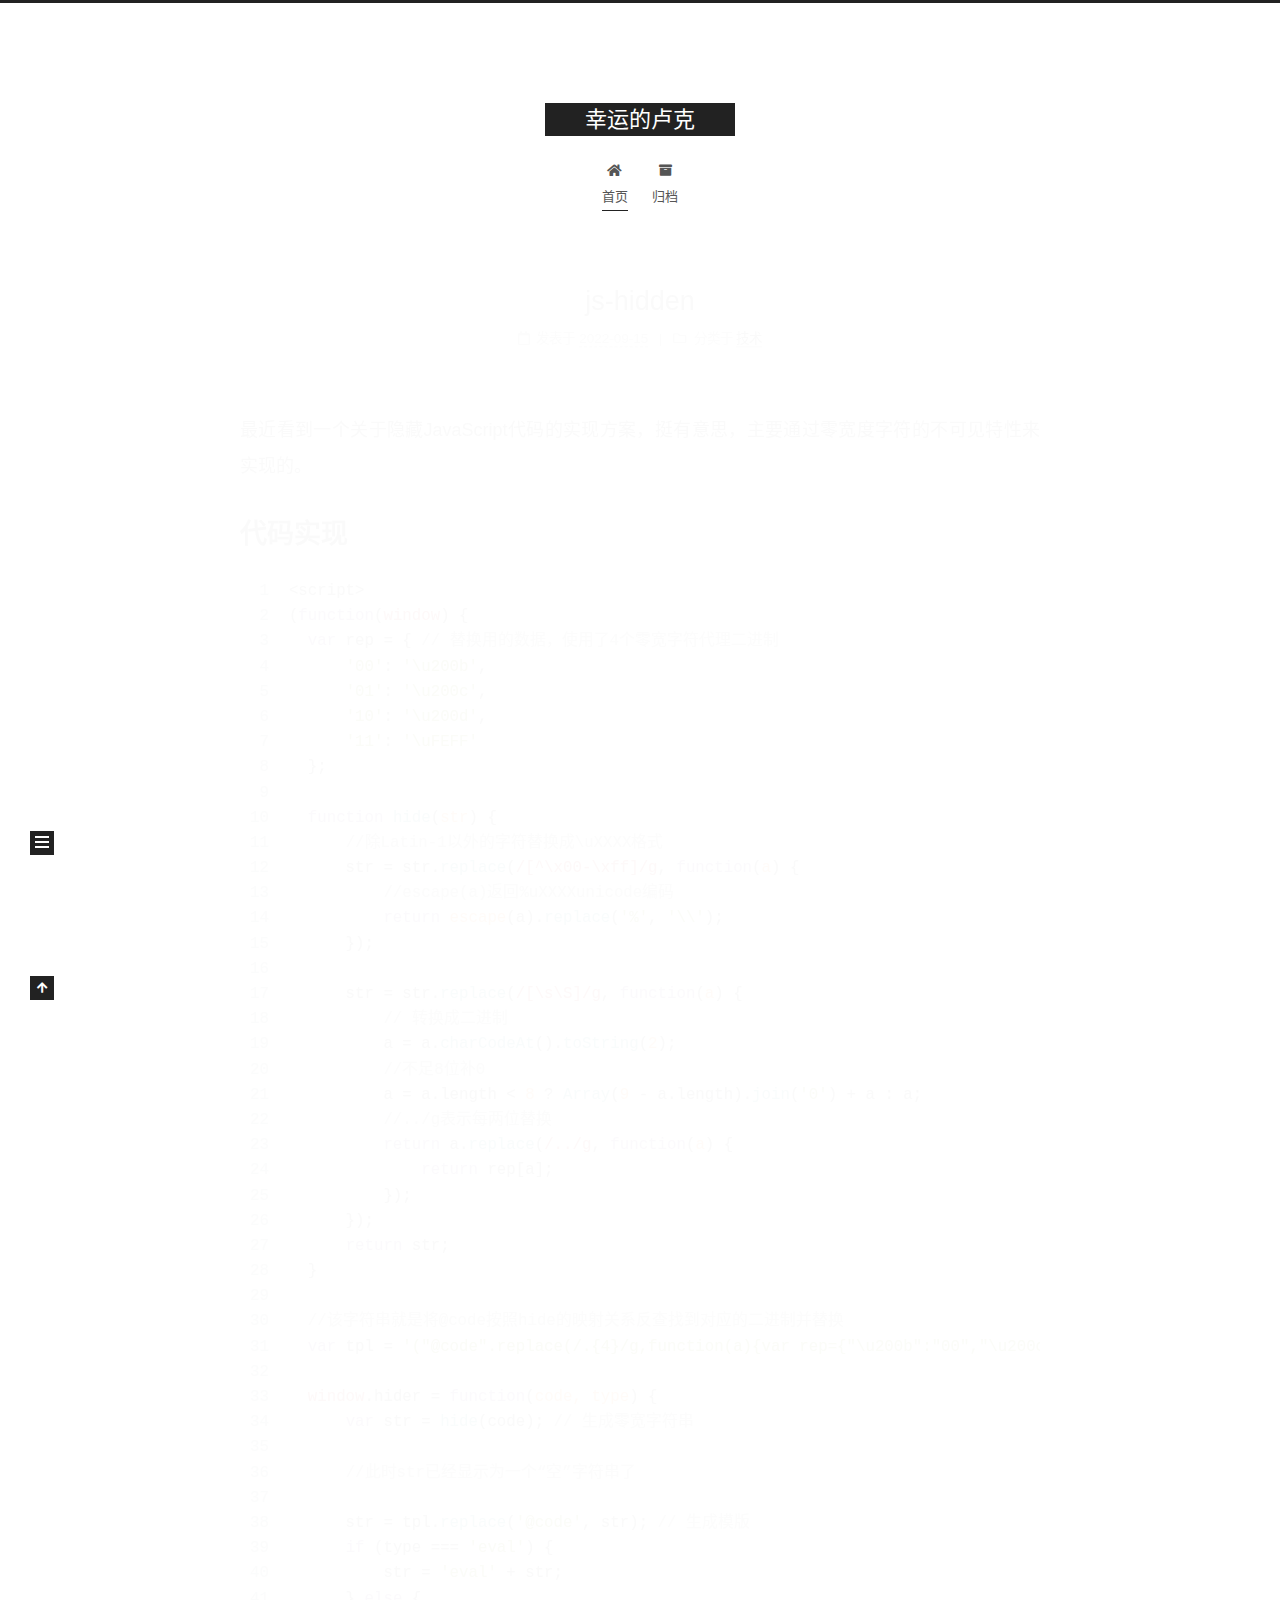
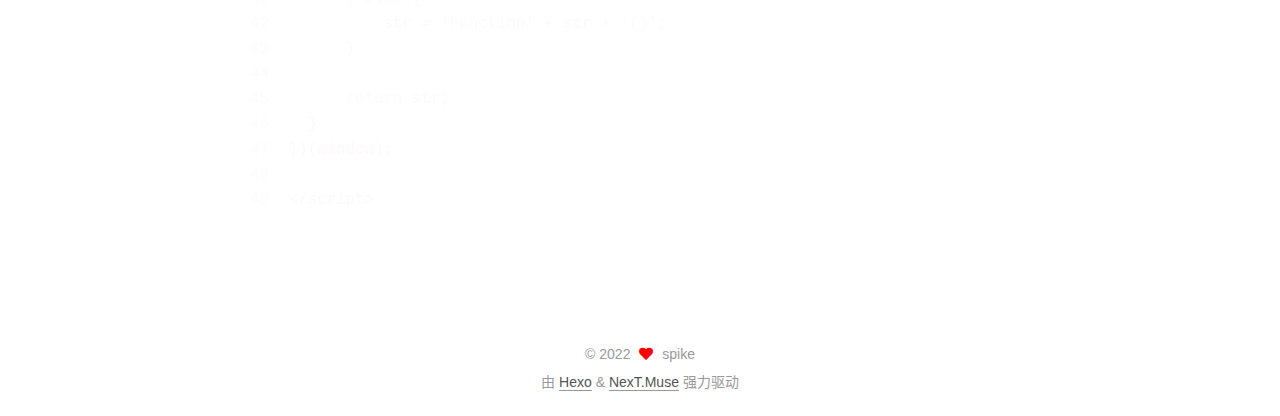
==== commit edd4b821: "Site updated: 2022-09-15 16:56:41" ====
--- a/index.html
+++ b/index.html
@@ -17,18 +17,18 @@
 
 <script id="hexo-configurations">
     var NexT = window.NexT || {};
-    var CONFIG = {"hostname":"example.com","root":"/","scheme":"Muse","version":"7.8.0","exturl":false,"sidebar":{"position":"left","display":"post","padding":18,"offset":12,"onmobile":false},"copycode":{"enable":false,"show_result":false,"style":null},"back2top":{"enable":true,"sidebar":false,"scrollpercent":false},"bookmark":{"enable":false,"color":"#222","save":"auto"},"fancybox":false,"mediumzoom":false,"lazyload":false,"pangu":false,"comments":{"style":"tabs","active":null,"storage":true,"lazyload":false,"nav":null},"algolia":{"hits":{"per_page":10},"labels":{"input_placeholder":"Search for Posts","hits_empty":"We didn't find any results for the search: ${query}","hits_stats":"${hits} results found in ${time} ms"}},"localsearch":{"enable":false,"trigger":"auto","top_n_per_article":1,"unescape":false,"preload":false},"motion":{"enable":true,"async":false,"transition":{"post_block":"fadeIn","post_header":"slideDownIn","post_body":"slideDownIn","coll_header":"slideLeftIn","sidebar":"slideUpIn"}}};
+    var CONFIG = {"hostname":"spikefj.github.io","root":"/","scheme":"Muse","version":"7.8.0","exturl":false,"sidebar":{"position":"left","display":"post","padding":18,"offset":12,"onmobile":false},"copycode":{"enable":false,"show_result":false,"style":null},"back2top":{"enable":true,"sidebar":false,"scrollpercent":false},"bookmark":{"enable":false,"color":"#222","save":"auto"},"fancybox":false,"mediumzoom":false,"lazyload":false,"pangu":false,"comments":{"style":"tabs","active":null,"storage":true,"lazyload":false,"nav":null},"algolia":{"hits":{"per_page":10},"labels":{"input_placeholder":"Search for Posts","hits_empty":"We didn't find any results for the search: ${query}","hits_stats":"${hits} results found in ${time} ms"}},"localsearch":{"enable":false,"trigger":"auto","top_n_per_article":1,"unescape":false,"preload":false},"motion":{"enable":true,"async":false,"transition":{"post_block":"fadeIn","post_header":"slideDownIn","post_body":"slideDownIn","coll_header":"slideLeftIn","sidebar":"slideUpIn"}}};
   </script>
 
   <meta property="og:type" content="website">
 <meta property="og:title" content="幸运的卢克">
-<meta property="og:url" content="http://example.com/index.html">
+<meta property="og:url" content="https://spikefj.github.io/index.html">
 <meta property="og:site_name" content="幸运的卢克">
 <meta property="og:locale" content="zh_CN">
 <meta property="article:author" content="spike">
 <meta name="twitter:card" content="summary">
 
-<link rel="canonical" href="http://example.com/">
+<link rel="canonical" href="https://spikefj.github.io/">
 
 
 <script id="page-configurations">
@@ -145,7 +145,7 @@
   
   
   <article itemscope itemtype="http://schema.org/Article" class="post-block" lang="zh-CN">
-    <link itemprop="mainEntityOfPage" href="http://example.com/2022/09/15/javascript%E9%9B%B6%E5%AE%BD%E5%BA%A6%E5%AD%97%E7%AC%A6%E4%B8%B2%E9%9A%90%E8%97%8F/">
+    <link itemprop="mainEntityOfPage" href="https://spikefj.github.io/2022/09/15/javascript%E9%9B%B6%E5%AE%BD%E5%BA%A6%E5%AD%97%E7%AC%A6%E4%B8%B2%E9%9A%90%E8%97%8F/">
 
     <span hidden itemprop="author" itemscope itemtype="http://schema.org/Person">
       <meta itemprop="image" content="/images/avatar.gif">
@@ -159,7 +159,7 @@
       <header class="post-header">
         <h2 class="post-title" itemprop="name headline">
           
-            <a href="/2022/09/15/javascript%E9%9B%B6%E5%AE%BD%E5%BA%A6%E5%AD%97%E7%AC%A6%E4%B8%B2%E9%9A%90%E8%97%8F/" class="post-title-link" itemprop="url">未命名</a>
+            <a href="/2022/09/15/javascript%E9%9B%B6%E5%AE%BD%E5%BA%A6%E5%AD%97%E7%AC%A6%E4%B8%B2%E9%9A%90%E8%97%8F/" class="post-title-link" itemprop="url">js-hidden</a>
         </h2>
 
         <div class="post-meta">
@@ -168,16 +168,19 @@
                 <i class="far fa-calendar"></i>
               </span>
               <span class="post-meta-item-text">发表于</span>
-
-              <time title="创建时间：2022-09-15 16:05:07" itemprop="dateCreated datePublished" datetime="2022-09-15T16:05:07+08:00">2022-09-15</time>
+              
+
+              <time title="创建时间：2022-09-15 16:49:25 / 修改时间：16:50:00" itemprop="dateCreated datePublished" datetime="2022-09-15T16:49:25+08:00">2022-09-15</time>
             </span>
-              <span class="post-meta-item">
-                <span class="post-meta-item-icon">
-                  <i class="far fa-calendar-check"></i>
+            <span class="post-meta-item">
+              <span class="post-meta-item-icon">
+                <i class="far fa-folder"></i>
+              </span>
+              <span class="post-meta-item-text">分类于</span>
+                <span itemprop="about" itemscope itemtype="http://schema.org/Thing">
+                  <a href="/categories/%E6%8A%80%E6%9C%AF/" itemprop="url" rel="index"><span itemprop="name">技术</span></a>
                 </span>
-                <span class="post-meta-item-text">更新于</span>
-                <time title="修改时间：2021-12-01 13:29:31" itemprop="dateModified" datetime="2021-12-01T13:29:31+08:00">2021-12-01</time>
-              </span>
+            </span>
 
           
 
@@ -276,6 +279,10 @@
           <span class="site-state-item-name">日志</span>
         </a>
       </div>
+      <div class="site-state-item site-state-categories">
+        <span class="site-state-item-count">1</span>
+        <span class="site-state-item-name">分类</span>
+      </div>
   </nav>
 </div>
 
--- a/css/main.css
+++ b/css/main.css
@@ -1168,7 +1168,7 @@
 }
 .links-of-author a::before,
 .links-of-author span.exturl::before {
-  background: #37869e;
+  background: #115422;
   border-radius: 50%;
   content: ' ';
   display: inline-block;
